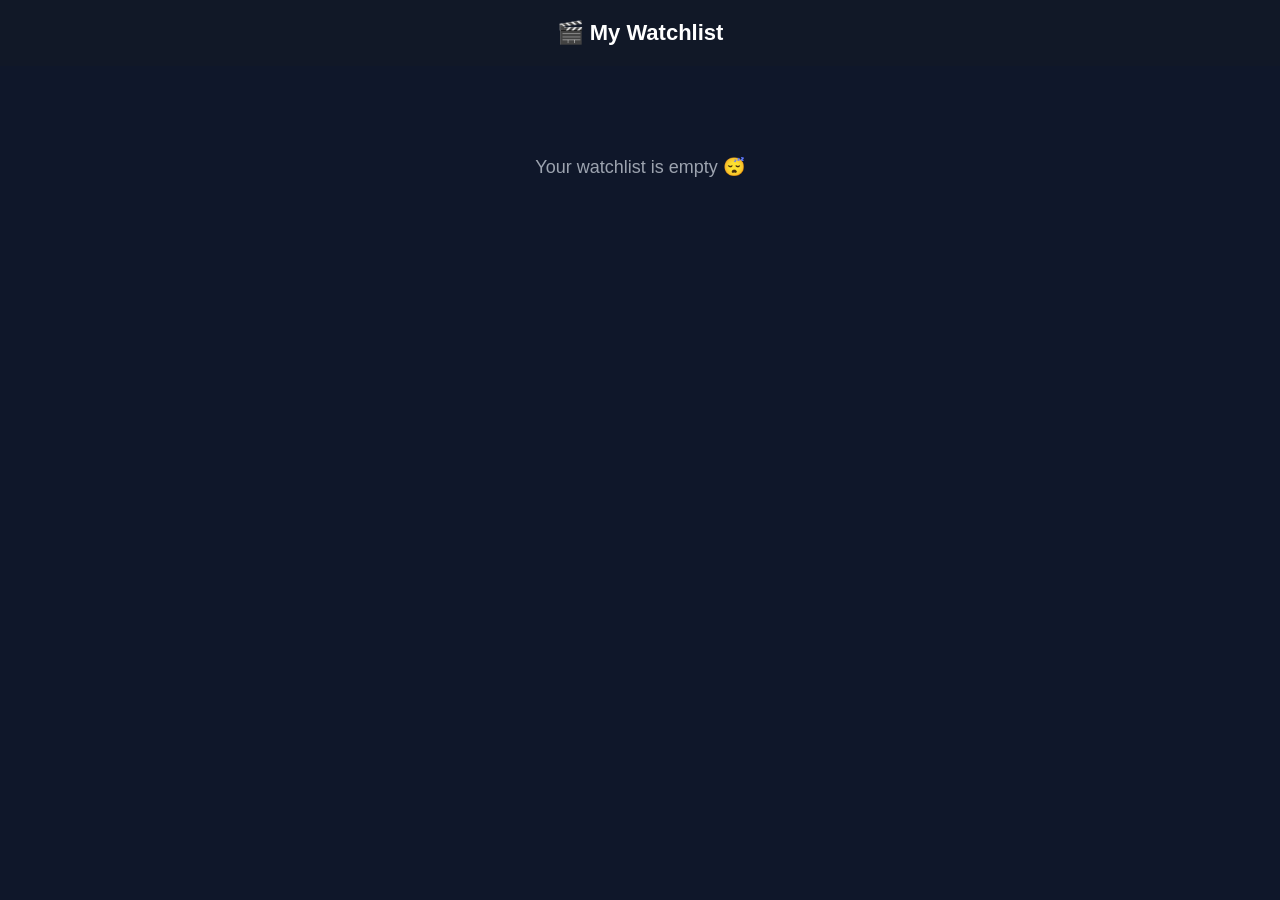
==== watchlist.html @ 71ad9c78 "Watchlist Part Completed" ====
<!DOCTYPE html>
<html lang="en">

<head>
  <meta charset="UTF-8" />
  <meta name="viewport" content="width=device-width, initial-scale=1.0" />
  <title>My Watchlist</title>
  <link rel="stylesheet" href="watchlist.css">
</head>

<body>

  <header>🎬 My Watchlist</header>

  <div id="container"></div>
  <div id="empty"></div>

  <script src="watchlist.js"></script>
</body>

</html>
---- watchlist.css ----
*{
    margin: 0;
    padding: 0;
}
body {
    margin: 0;
    font-family: Arial, sans-serif;
    background: #0f172a;
    color: white;
}

header {
    padding: 20px;
    text-align: center;
    background: #111827;
    font-size: 22px;
    font-weight: bold;
}

#container {
    display: grid;
    grid-template-columns: repeat(auto-fit, minmax(220px, 220px));
    gap: 15px;
    padding: 20px;
    align-items: start;
}

.card {
    background: #1f2937;
    border-radius: 12px;
    overflow: hidden;
    transition: transform 0.2s ease;
    display: flex;
    flex-direction: column;
}

.card:hover {
    transform: scale(1.05);
}

.card img {
    width: 100%;
    height: 250px;
    object-fit: cover;
}

.card-body {
    padding: 10px;
    display: flex;
    flex-direction: column;
    gap: 10px;
}

button {
    width: 100%;
    padding: 8px;
    border: none;
    border-radius: 8px;
    cursor: pointer;
    background: #ef4444;
    color: white;
    font-weight: bold;
    margin-top: 0;
}

.title {
    font-size: 16px;
    margin-bottom: 0;
}

button:hover {
    background: #dc2626;
}

#empty {
    text-align: center;
    margin-top: 50px;
    font-size: 18px;
    color: #9ca3af;
}
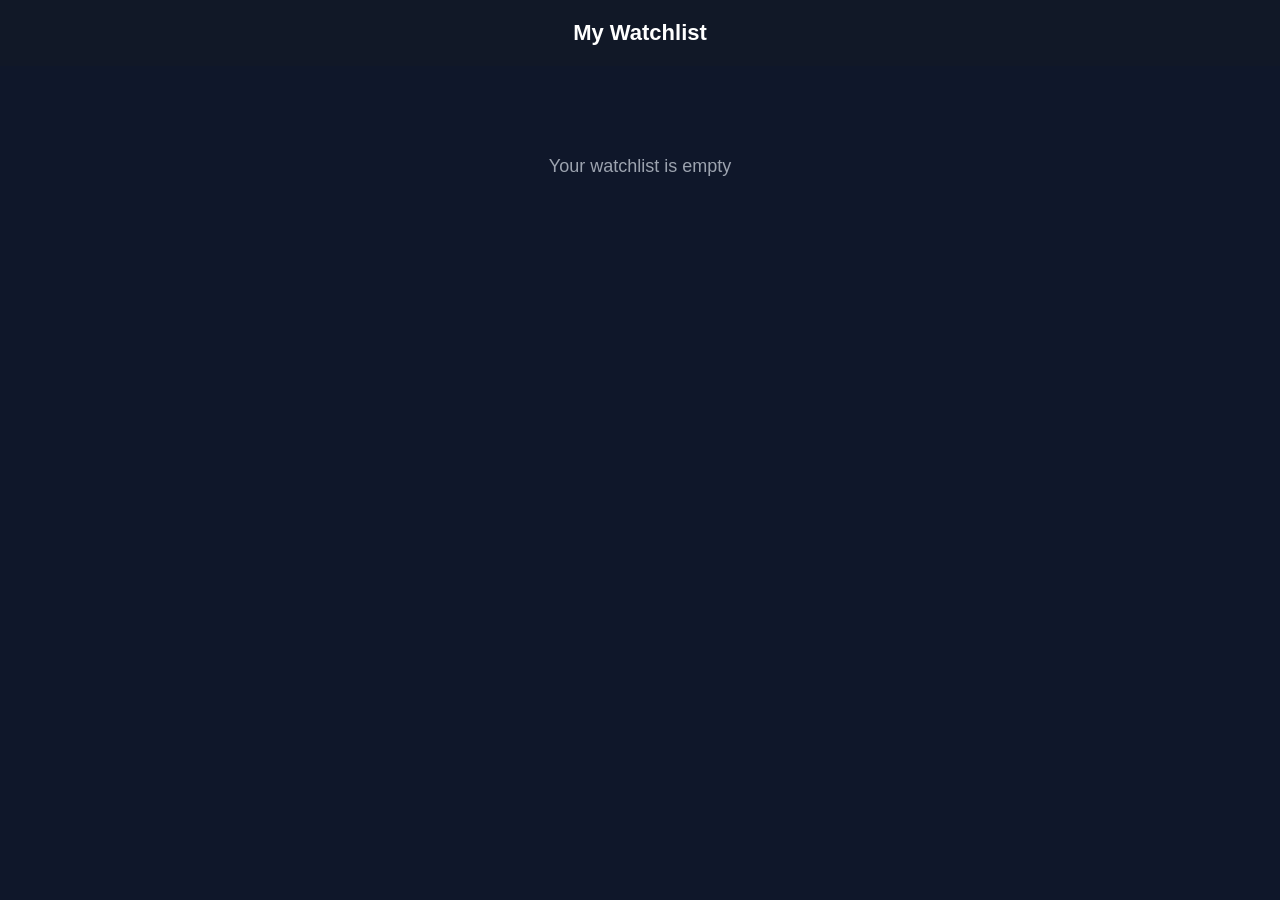
==== commit 02cd611e: "Changed" ====
--- a/watchlist.html
+++ b/watchlist.html
@@ -10,7 +10,7 @@
 
 <body>
 
-  <header>🎬 My Watchlist</header>
+  <header>My Watchlist</header>
 
   <div id="container"></div>
   <div id="empty"></div>
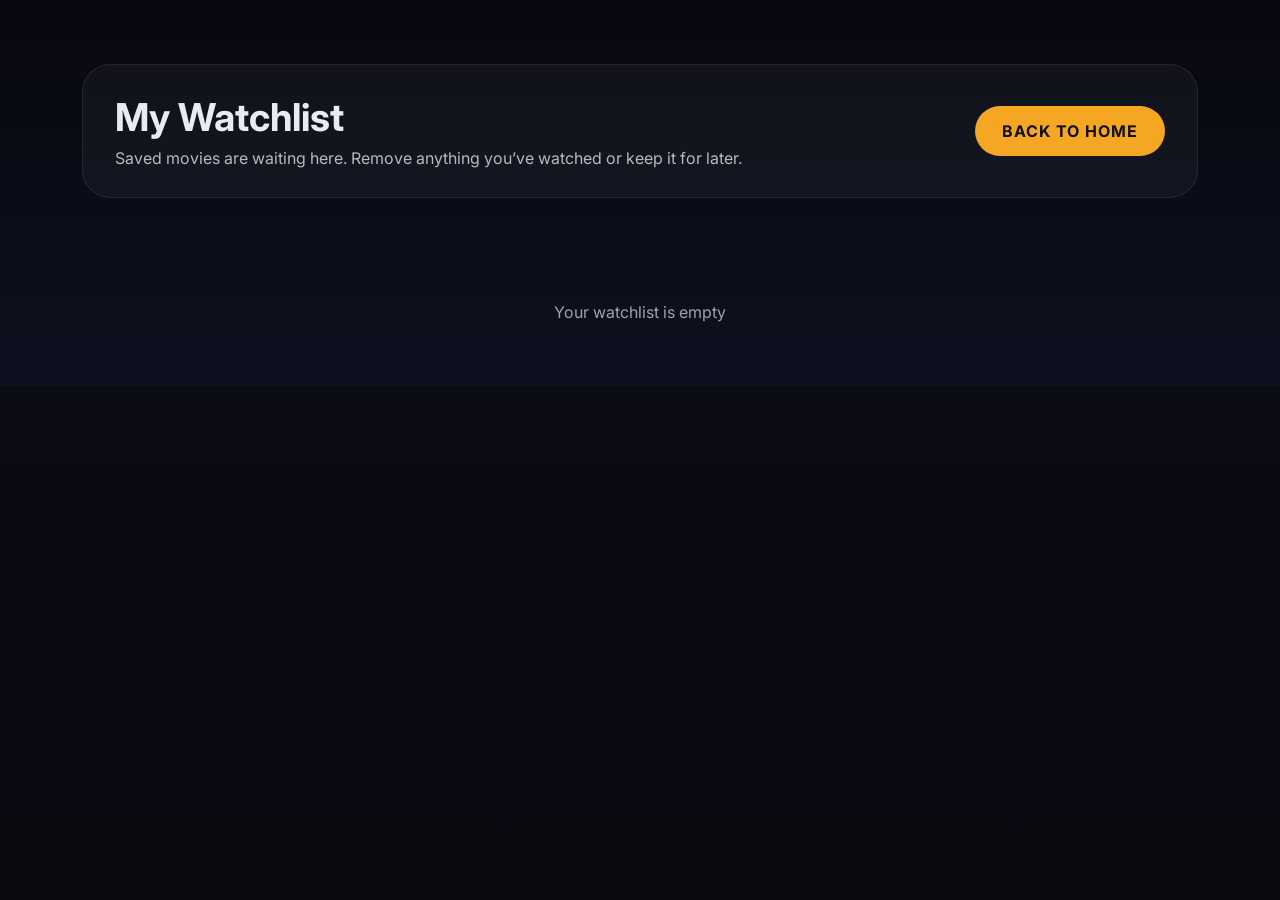
==== commit 50f56cfc: "Refurbished" ====
--- a/watchlist.html
+++ b/watchlist.html
@@ -4,16 +4,25 @@
 <head>
   <meta charset="UTF-8" />
   <meta name="viewport" content="width=device-width, initial-scale=1.0" />
-  <title>My Watchlist</title>
-  <link rel="stylesheet" href="watchlist.css">
+  <title>CineBar Watchlist</title>
+  <link href="https://fonts.googleapis.com/css2?family=Inter:wght@300;400;500;600;700&display=swap" rel="stylesheet" />
+  <link rel="stylesheet" href="style.css" />
+  <link rel="stylesheet" href="watchlist.css" />
 </head>
 
 <body>
+  <main class="watchlist-page">
+    <section class="watchlist-hero">
+      <div>
+        <h1>My Watchlist</h1>
+        <p>Saved movies are waiting here. Remove anything you’ve watched or keep it for later.</p>
+      </div>
+      <a class="btn btn-primary" href="index.html">Back to Home</a>
+    </section>
 
-  <header>My Watchlist</header>
-
-  <div id="container"></div>
-  <div id="empty"></div>
+    <div id="container"></div>
+    <div id="empty"></div>
+  </main>
 
   <script src="watchlist.js"></script>
 </body>
--- a/style.css
+++ b/style.css
@@ -0,0 +1,690 @@
+:root {
+  --bg: #06070e;
+  --surface: rgba(12, 12, 20, 0.92);
+  --surface-strong: rgba(18, 19, 34, 0.94);
+  --text: #f2f2f2;
+  --muted: #aab2c0;
+  --accent: #f5a623;
+  --accent-soft: rgba(245, 166, 35, 0.14);
+  --border: rgba(255, 255, 255, 0.08);
+}
+
+* {
+  margin: 0;
+  padding: 0;
+  box-sizing: border-box;
+}
+
+html,
+body {
+  min-height: 100%;
+  background: radial-gradient(circle at top, rgba(245, 166, 35, 0.07), transparent 28%),
+    linear-gradient(180deg, #0b0c15 0%, #090910 100%);
+  color: var(--text);
+  font-family: 'Inter', sans-serif;
+}
+
+body {
+  overflow-x: hidden;
+}
+
+button,
+input {
+  font: inherit;
+}
+
+a {
+  color: inherit;
+  text-decoration: none;
+}
+
+#nav {
+  position: fixed;
+  left: 0;
+  right: 0;
+  /* z-index: 100; */
+  display: flex;
+  align-items: center;
+  /* justify-content: space-between; */
+  gap: 9rem;
+  padding: 0.6rem 1rem;
+  background: linear-gradient(50deg, rgba(0, 0, 0, 0.5), rgba(255, 183, 28, 0.2 ), black, rgba(255, 183, 28, 0.2));
+  border-bottom: 1px solid rgba(255, 255, 255, 0.06);
+  backdrop-filter: blur(10px);
+}
+
+.nav-logo {
+  font-family: 'Bebas Neue', sans-serif;
+  font-size: 2.5rem;
+  letter-spacing: 1.5px;
+  color: var(--text);
+  /* margin-right: ; */
+}
+
+.nav-logo span {
+  color: var(--accent);
+}
+
+.nav-links {
+  display: flex;
+  gap: 3rem;
+  flex-wrap: wrap;
+  align-items: center;
+}
+
+.nav-links a {
+  color: var(--muted);
+  font-size: 1rem;
+  font-weight: 600;
+  transition: color 0.2s ease;
+}
+
+.nav-links a:hover {
+  color: var(--text);
+}
+
+.search-container {
+  display: flex;
+  gap: 0.6rem;
+  align-items: center;
+}
+
+#search-input {
+  width: 200px;
+  min-width: 140px;
+  padding:15px 5px;
+  /* padding-left: 40px; */
+  background: rgba(255, 255, 255, 0.06);
+  border: 1px solid rgba(255, 255, 255, 0.10);
+  border-radius: 15px;
+  color: var(--text);
+}
+
+#search-input::placeholder {
+  color: rgba(255, 255, 255, 0.55);
+
+}
+
+#search-btn {
+  padding: 0.95rem 1.4rem;
+  background: var(--accent);
+  border: none;
+  border-radius: 15px;
+  color: #111;
+  cursor: pointer;
+  font-weight: 700;
+}
+
+main {
+  padding-top: 72px;
+}
+
+.hero {
+  position: relative;
+  min-height: 84vh;
+  overflow: hidden;
+}
+
+.hero-slides {
+  position: relative;
+  min-height: 84vh;
+}
+
+.slide {
+  position: absolute;
+  inset: 0;
+  opacity: 0;
+  transition: opacity 0.8s ease;
+}
+
+.slide.active {
+  opacity: 1;
+}
+
+.slide img {
+  width: 100%;
+  height: 100vh;
+  object-fit: cover;
+}
+
+.hero::after {
+  content: '';
+  position: absolute;
+  inset: 0;
+  background: linear-gradient(180deg, rgba(4, 4, 11, 0.03), rgba(4, 4, 11, 0.85) 65%);
+}
+
+.caption {
+  position: absolute;
+  left: 3rem;
+  top: 50%;
+  transform: translateY(-50%);
+  max-width: 520px;
+  z-index: 2;
+  color: var(--text);
+  text-shadow: 0 18px 40px rgba(0, 0, 0, 0.45);
+}
+
+.hero-label {
+  display: inline-flex;
+  margin-bottom: 1rem;
+  padding: 0.45rem 0.85rem;
+  border-radius: 999px;
+  background: rgba(245, 166, 35, 0.18);
+  color: var(--accent);
+  font-size: 0.82rem;
+  letter-spacing: 0.05em;
+  text-transform: uppercase;
+}
+
+.caption h1 {
+  font-size: clamp(3rem, 4vw, 4.5rem);
+  margin-bottom: 1rem;
+  line-height: 0.95;
+}
+
+.caption p {
+  max-width: 36rem;
+  font-size: 1rem;
+  line-height: 1.8;
+  margin-bottom: 1.5rem;
+  color: rgba(255, 255, 255, 0.92);
+}
+
+.movie-meta {
+  display: flex;
+  flex-wrap: wrap;
+  gap: 1rem;
+  color: rgba(255, 255, 255, 0.86);
+  font-size: 0.95rem;
+}
+
+.hero-footer {
+  position: absolute;
+  bottom: 2.5rem;
+  left: 3rem;
+  right: 3rem;
+  display: flex;
+  align-items: center;
+  justify-content: space-between;
+  gap: 1rem;
+  z-index: 2;
+  padding: 1rem 1.2rem;
+  background: rgba(0, 0, 0, 0.34);
+  border: 1px solid rgba(255, 255, 255, 0.08);
+  border-radius: 24px;
+  backdrop-filter: blur(14px);
+}
+
+.hero-copy h2 {
+  font-size: 1.35rem;
+  margin-bottom: 0.5rem;
+}
+
+.hero-copy p {
+  color: rgba(255, 255, 255, 0.75);
+  max-width: 54rem;
+}
+
+.hero-actions {
+  display: flex;
+  gap: 0.9rem;
+  flex-wrap: wrap;
+}
+
+.btn {
+  display: inline-flex;
+  align-items: center;
+  justify-content: center;
+  border: none;
+  border-radius: 999px;
+  padding: 0.95rem 1.7rem;
+  cursor: pointer;
+  text-transform: uppercase;
+  letter-spacing: 0.06em;
+  font-weight: 700;
+}
+
+.btn-primary {
+  background: var(--accent);
+  color: #111;
+}
+
+.btn-secondary {
+  background: rgba(255, 255, 255, 0.09);
+  color: var(--text);
+  border: 1px solid rgba(255, 255, 255, 0.12);
+}
+
+.dots {
+  position: absolute;
+  bottom: 1.5rem;
+  left: 50%;
+  transform: translateX(-50%);
+  z-index: 2;
+  display: flex;
+  gap: 0.6rem;
+}
+
+.dot {
+  width: 12px;
+  height: 12px;
+  border-radius: 999px;
+  background: rgba(255, 255, 255, 0.35);
+  cursor: pointer;
+}
+
+.dot.active {
+  background: var(--accent);
+}
+
+.section {
+  padding: 4rem 2rem;
+}
+
+.section--dark {
+  background: rgba(7, 7, 16, 0.92);
+}
+
+.section-heading {
+  display: flex;
+  align-items: flex-start;
+  justify-content: space-between;
+  gap: 1rem;
+  margin-bottom: 1.75rem;
+}
+
+.section-heading h2 {
+  font-size: clamp(1.8rem, 2vw, 2.4rem);
+  margin-bottom: 0.5rem;
+}
+
+.section-heading p {
+  color: var(--muted);
+  max-width: 44rem;
+}
+
+.section--hidden {
+  display: none;
+}
+
+.empty-message {
+  color: rgba(255, 255, 255, 0.75);
+  padding: 2rem 0;
+  text-align: center;
+  width: 100%;
+}
+
+.carousel-wrapper {
+  position: relative;
+}
+
+.carousel-track {
+  display: flex;
+  gap: 1rem;
+  overflow-x: auto;
+  padding: 0.25rem 0;
+  scroll-behavior: smooth;
+}
+
+.carousel-track::-webkit-scrollbar {
+  height: 10px;
+}
+
+.carousel-track::-webkit-scrollbar-thumb {
+  background: rgba(255, 255, 255, 0.18);
+  border-radius: 999px;
+}
+
+.carousel-btn {
+  position: absolute;
+  top: 50%;
+  transform: translateY(-50%);
+  border: none;
+  width: 44px;
+  height: 44px;
+  border-radius: 999px;
+  background: rgba(0, 0, 0, 0.56);
+  color: var(--text);
+  cursor: pointer;
+  z-index: 10;
+}
+
+.carousel-btn.left {
+  left: 0;
+}
+
+.carousel-btn.right {
+  right: 0;
+}
+
+.movie-card {
+  min-width: 200px;
+  max-width: 210px;
+  flex-shrink: 0;
+  background: rgba(255, 255, 255, 0.05);
+  border: 1px solid rgba(255, 255, 255, 0.07);
+  border-radius: 20px;
+  overflow: hidden;
+  transition: transform 0.3s ease, border-color 0.3s ease;
+}
+
+.movie-card:hover {
+  transform: translateY(-6px);
+  border-color: rgba(245, 166, 35, 0.35);
+}
+
+.movie-card img {
+  width: 100%;
+  height: 300px;
+  object-fit: cover;
+}
+
+.movie-card-content {
+  padding: 1rem;
+}
+
+.movie-card h3,
+.movie-card h4 {
+  font-size: 1rem;
+  margin-bottom: 0.6rem;
+  color: var(--text);
+}
+
+.movie-card p {
+  color: var(--accent);
+  font-size: 0.9rem;
+  margin-bottom: 1rem;
+}
+
+.watchlist-btn {
+  width: calc(100% - 2rem);
+  margin: 0 1rem 1rem;
+  padding: 0.75rem 1rem;
+  background: var(--accent);
+  color: #111;
+  border: none;
+  border-radius: 999px;
+  cursor: pointer;
+  font-weight: 700;
+}
+
+.watchlist-btn:hover {
+  opacity: 0.93;
+}
+
+.genre-grid {
+  display: grid;
+  gap: 2rem;
+}
+
+.genre-card {
+  display: grid;
+  gap: 1rem;
+}
+
+.genre-card h3 {
+  font-size: 1.2rem;
+}
+
+.genre-slider {
+  position: relative;
+}
+
+.movie-row {
+  display: flex;
+  gap: 1rem;
+  overflow-x: auto;
+  padding: 0.35rem 0;
+  scroll-behavior: smooth;
+}
+
+.movie-row::-webkit-scrollbar {
+  display: none;
+}
+
+.arrow {
+  position: absolute;
+  top: 50%;
+  transform: translateY(-50%);
+  width: 42px;
+  height: 42px;
+  border-radius: 999px;
+  border: none;
+  background: rgba(0, 0, 0, 0.58);
+  color: var(--text);
+  cursor: pointer;
+  z-index: 10;
+}
+
+.arrow.left {
+  left: 0;
+}
+
+.arrow.right {
+  right: 0;
+}
+
+.mood-grid {
+  display: grid;
+  grid-template-columns: repeat(auto-fit, minmax(180px, 1fr));
+  gap: 1rem;
+}
+
+.mood-card {
+  background: rgba(255, 255, 255, 0.04);
+  border: 1px solid rgba(255, 255, 255, 0.08);
+  border-radius: 18px;
+  padding: 1.5rem;
+  cursor: pointer;
+  transition: transform 0.2s ease, border-color 0.2s ease, background 0.2s ease;
+}
+
+.mood-card:hover,
+.mood-card.active {
+  transform: translateY(-4px);
+  border-color: rgba(245, 166, 35, 0.35);
+  background: rgba(245, 166, 35, 0.08);
+}
+
+.mood-icon {
+  font-size: 2rem;
+  margin-bottom: 1rem;
+}
+
+.mood-label {
+  font-size: 1rem;
+  font-weight: 700;
+  margin-bottom: 0.3rem;
+  color: var(--accent);
+}
+
+.mood-sub {
+  color: var(--muted);
+  font-size: 0.92rem;
+}
+
+.cta-card {
+  background: linear-gradient(180deg, rgba(255, 255, 255, 0.05), rgba(255, 255, 255, 0.02));
+  border: 1px solid rgba(255, 255, 255, 0.08);
+  border-radius: 28px;
+  padding: 2.5rem;
+  display: flex;
+  align-items: center;
+  justify-content: space-between;
+  gap: 1.5rem;
+}
+
+.cta-card h2 {
+  font-size: 2rem;
+  margin-bottom: 0.75rem;
+}
+
+.cta-card p {
+  color: var(--muted);
+  max-width: 44rem;
+}
+
+.footer-grid {
+  display: grid;
+  grid-template-columns: repeat(4, minmax(180px, 1fr));
+  gap: 2rem;
+  max-width: 1200px;
+  margin: 0 auto;
+}
+
+.footer-brand .logo {
+  font-family: 'Bebas Neue', sans-serif;
+  font-size: 1.85rem;
+  letter-spacing: 2px;
+  margin-bottom: 1rem;
+}
+
+.footer-brand p,
+.footer-col p {
+  color: var(--muted);
+  line-height: 1.8;
+}
+
+.footer-socials {
+  display: flex;
+  gap: 0.8rem;
+  margin-top: 1.2rem;
+}
+
+.footer-social {
+  width: 38px;
+  height: 38px;
+  display: inline-flex;
+  align-items: center;
+  justify-content: center;
+  border-radius: 14px;
+  border: 1px solid rgba(255, 255, 255, 0.08);
+  color: var(--muted);
+  transition: all 0.2s ease;
+}
+
+.footer-social:hover {
+  color: var(--accent);
+  border-color: rgba(245, 166, 35, 0.35);
+}
+
+.footer-col h4 {
+  font-size: 0.95rem;
+  color: var(--text);
+  margin-bottom: 1rem;
+  letter-spacing: 0.08em;
+  text-transform: uppercase;
+}
+
+.footer-links {
+  list-style: none;
+  display: flex;
+  flex-direction: column;
+  gap: 0.7rem;
+}
+
+.footer-links a {
+  color: var(--muted);
+  font-size: 0.93rem;
+}
+
+.footer-links a:hover {
+  color: var(--text);
+}
+
+.msg {
+  display: flex;
+  gap: 0.75rem;
+}
+
+.msg input {
+  flex: 1;
+  min-width: 200px;
+  padding: 0.95rem 1rem;
+  border-radius: 14px;
+  border: 1px solid rgba(255, 255, 255, 0.08);
+  background: rgba(255, 255, 255, 0.05);
+  color: var(--text);
+}
+
+.btn-filter {
+  padding: 0.95rem 1.2rem;
+  border-radius: 14px;
+  border: none;
+  background: rgba(245, 166, 35, 0.16);
+  color: var(--text);
+  cursor: pointer;
+}
+
+.footer-bottom {
+  margin: 3rem auto 0;
+  padding-top: 1.5rem;
+  border-top: 1px solid rgba(255, 255, 255, 0.08);
+  display: flex;
+  justify-content: space-between;
+  gap: 1rem;
+  flex-wrap: wrap;
+  color: var(--muted);
+  max-width: 1200px;
+}
+
+@media (max-width: 900px) {
+  .hero-footer,
+  .cta-card,
+  .section-heading {
+    flex-direction: column;
+    align-items: flex-start;
+  }
+
+  #nav {
+    padding: 1rem 1.2rem;
+  }
+
+  .nav-links {
+    display: none;
+  }
+
+  .search-container {
+    width: 100%;
+    justify-content: flex-end;
+  }
+
+  #search-input {
+    width: 180px;
+  }
+
+  .carousel-btn {
+    width: 38px;
+    height: 38px;
+  }
+}
+
+@media (max-width: 720px) {
+  .hero-footer,
+  .cta-card {
+    padding: 1.5rem;
+  }
+
+  .caption {
+    left: 1.5rem;
+    right: 1.5rem;
+  }
+
+  .caption h1 {
+    font-size: 2.7rem;
+  }
+
+  .hero-copy h2 {
+    font-size: 1.15rem;
+  }
+
+  .movie-card {
+    min-width: 160px;
+  }
+
+  .genre-grid,
+  .mood-grid {
+    grid-template-columns: 1fr;
+  }
+}
--- a/watchlist.css
+++ b/watchlist.css
@@ -1,80 +1,98 @@
-*{
-    margin: 0;
-    padding: 0;
-}
-body {
-    margin: 0;
-    font-family: Arial, sans-serif;
-    background: #0f172a;
-    color: white;
+* {
+  box-sizing: border-box;
 }
 
-header {
-    padding: 20px;
-    text-align: center;
-    background: #111827;
-    font-size: 22px;
-    font-weight: bold;
+body {
+  margin: 0;
+  font-family: 'Inter', sans-serif;
+  background: linear-gradient(180deg, #07080f 0%, #0d111f 100%);
+  color: #e8ebf0;
 }
 
-#container {
-    display: grid;
-    grid-template-columns: repeat(auto-fit, minmax(220px, 220px));
-    gap: 15px;
-    padding: 20px;
-    align-items: start;
+.watchlist-page {
+  max-width: 1180px;
+  margin: 0 auto;
+  padding: 4rem 2rem;
 }
 
-.card {
-    background: #1f2937;
-    border-radius: 12px;
-    overflow: hidden;
-    transition: transform 0.2s ease;
-    display: flex;
-    flex-direction: column;
+.watchlist-hero {
+  display: flex;
+  justify-content: space-between;
+  gap: 1.5rem;
+  align-items: center;
+  margin-bottom: 2.5rem;
+  padding: 1.8rem 2rem;
+  background: rgba(255, 255, 255, 0.04);
+  border: 1px solid rgba(255, 255, 255, 0.08);
+  border-radius: 28px;
 }
 
-.card:hover {
-    transform: scale(1.05);
+.watchlist-hero h1 {
+  font-size: clamp(2.2rem, 3vw, 3rem);
+  margin-bottom: 0.5rem;
 }
 
-.card img {
-    width: 100%;
-    height: 250px;
-    object-fit: cover;
+.watchlist-hero p {
+  color: rgba(255, 255, 255, 0.7);
+  max-width: 44rem;
 }
 
-.card-body {
-    padding: 10px;
-    display: flex;
-    flex-direction: column;
-    gap: 10px;
+
+#container {
+  display: flex;
+  flex-direction: column;
+  gap: 0.9rem;
 }
 
-button {
-    width: 100%;
-    padding: 8px;
-    border: none;
-    border-radius: 8px;
-    cursor: pointer;
-    background: #ef4444;
-    color: white;
-    font-weight: bold;
-    margin-top: 0;
+.watchlist-item {
+  display: flex;
+  align-items: center;
+  gap: 1rem;
+  padding: 0.65rem 0.75rem;
+  background: rgba(255, 255, 255, 0.03);
+  border: 1px solid rgba(255, 255, 255, 0.06);
+  border-radius: 12px;
 }
 
-.title {
-    font-size: 16px;
-    margin-bottom: 0;
+.watchlist-item img {
+  width: 80px;
+  height: 120px;
+  object-fit: cover;
+  border-radius: 6px;
 }
 
-button:hover {
-    background: #dc2626;
+.watchlist-item .info {
+  flex: 1;
 }
 
+.watchlist-item .title {
+  font-size: 1rem;
+  font-weight: 700;
+  color: #ffffff;
+}
+
+.remove-btn {
+  padding: 0.45rem 0.8rem;
+  border: none;
+  border-radius: 8px;
+  background: #f5a623;
+  color: #111;
+  font-weight: 700;
+  cursor: pointer;
+}
+
+.remove-btn:hover { background: #d18c20; }
+
 #empty {
-    text-align: center;
-    margin-top: 50px;
-    font-size: 18px;
-    color: #9ca3af;
-}+  text-align: center;
+  margin-top: 4rem;
+  font-size: 1rem;
+  color: #9ca3af;
+}
+
+@media (max-width: 720px) {
+  .watchlist-hero {
+    flex-direction: column;
+    align-items: flex-start;
+  }
+}
